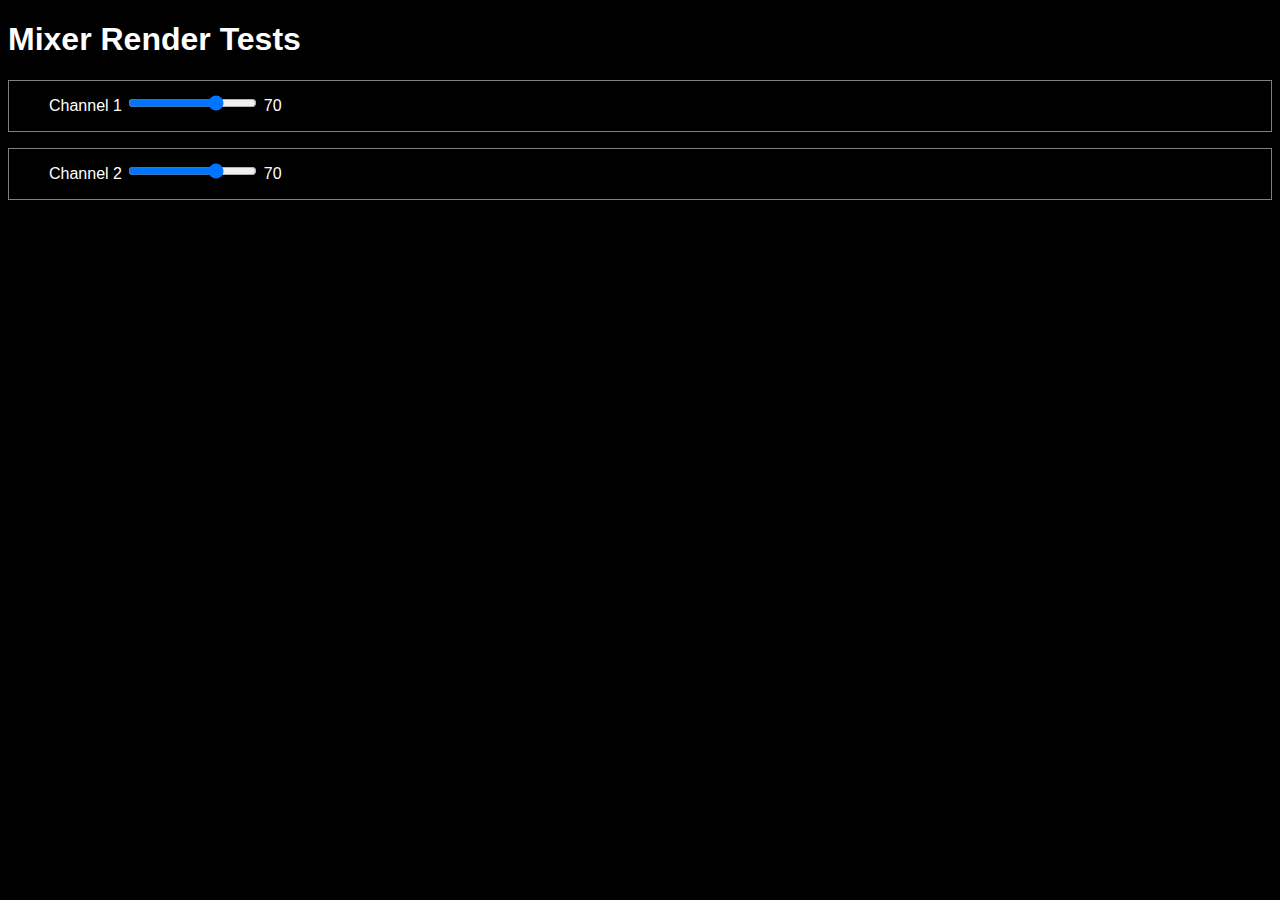
==== html-css-visuals/index.html @ 2d2dc5f4 "added volume controls to nature-sound-gen" ====
<!DOCTYPE html>
<html lang="en">
  <head>
    <meta charset="UTF-8" />
    <meta name="viewport" content="width=device-width, initial-scale=1.0" />
    <meta http-equiv="X-UA-Compatible" content="ie=edge" />
    <title>Mixer Render Tests</title>
    <link rel="stylesheet" href="./styles.css" />
    <script src="./index.js" defer></script>
  </head>
  <body>
    <header>
      <h1>Mixer Render Tests</h1>
      <div class="channels">
        <ul class="channel">
          <li class="ch_label">
            <p>Channel 1</p>
          </li>
          <li id="ch1_fader">
            <input type="range" id="ch1fader" min="0" max="100" value="70" />
          </li>
          <li class="ch_vol">
            <p id="ch1_vol">70</p>
          </li>
        </ul>
        <ul class="channel">
          <li class="ch_label">
            <p>Channel 2</p>
          </li>
          <li id="ch2_fader">
            <input type="range" id="ch2fader" min="0" max="100" value="70" />
          </li>
          <li class="ch_vol">
            <p id="ch2_vol">70</p>
          </li>
        </ul>
      </div>
    </header>
  </body>
</html>
---- html-css-visuals/styles.css ----
body {
  background-color: black;
  font-family: helvetica;
  color: white;
}

.channel {
  color: white;
  border-style: solid;
  border-color: grey;
  border-width: 1px;
}

li {
  display: flex;
  flex-direction: column;
  display: inline-block;
  margin: 0px 0px 0px 0px;
}

#ch_label {
  padding: 0px 0px 0px 0px;
}

#ch_fader {
  padding: 0px 0px 0px 0px;
}
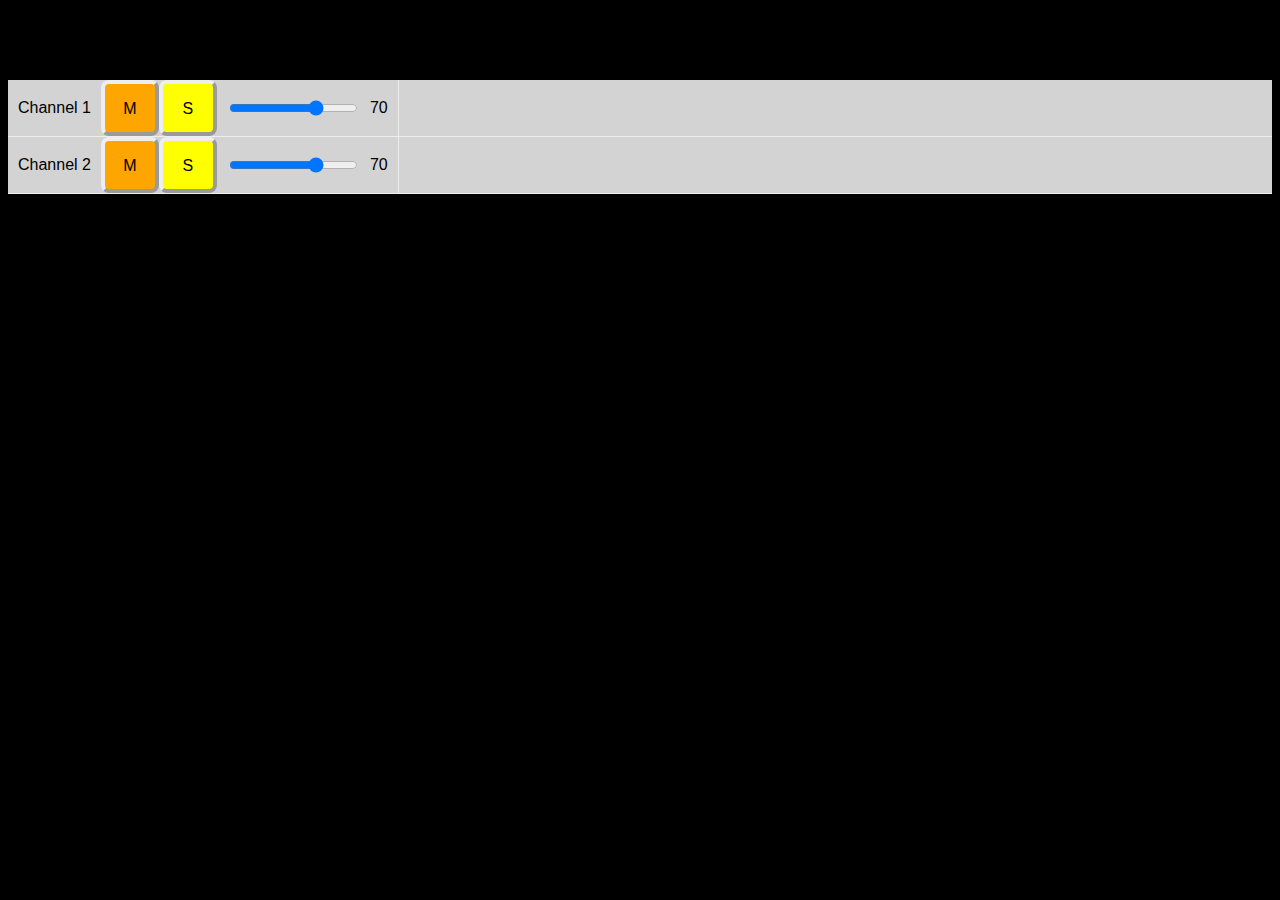
==== commit cb03cb3e: "edited html-css-visuals" ====
--- a/html-css-visuals/index.html
+++ b/html-css-visuals/index.html
@@ -14,9 +14,15 @@
       <div class="channels">
         <ul class="channel">
           <li class="ch_label">
-            <p>Channel 1</p>
+            Channel 1
           </li>
-          <li id="ch1_fader">
+          <li id="ch1_mute" class="ch_mute">
+            <p>M</p>
+          </li>
+          <li id="ch1_solo" class="ch_solo">
+            <p>S</p>
+          </li>
+          <li class="fader" id="ch1_fader">
             <input type="range" id="ch1fader" min="0" max="100" value="70" />
           </li>
           <li class="ch_vol">
@@ -27,7 +33,13 @@
           <li class="ch_label">
             <p>Channel 2</p>
           </li>
-          <li id="ch2_fader">
+          <li id="ch2_mute" class="ch_mute">
+            <p>M</p>
+          </li>
+          <li id="ch2_solo" class="ch_solo">
+            <p>S</p>
+          </li>
+          <li class="fader" id="ch2_fader">
             <input type="range" id="ch2fader" min="0" max="100" value="70" />
           </li>
           <li class="ch_vol">
--- a/html-css-visuals/styles.css
+++ b/html-css-visuals/styles.css
@@ -1,27 +1,84 @@
 body {
   background-color: black;
   font-family: helvetica;
-  color: white;
-}
-
-.channel {
-  color: white;
-  border-style: solid;
-  border-color: grey;
-  border-width: 1px;
 }
 
 li {
   display: flex;
   flex-direction: column;
   display: inline-block;
-  margin: 0px 0px 0px 0px;
 }
 
-#ch_label {
+.channel {
+  display: flex;
+  flex-direction: row;
+  margin: 0px 0px 0px 0px;
   padding: 0px 0px 0px 0px;
+  background-color: lightgray;
+  border-bottom-style: groove;
+  border-bottom-width: 1px;
+  border-collapse: collapse;
+  max-height: 56px;
 }
 
-#ch_fader {
-  padding: 0px 0px 0px 0px;
+.ch_label {
+  padding: 0px 10px 0px 10px;
+  display: flex;
+  align-content: center;
+  justify-content: center;
+  max-width: 100px;
+  white-space: nowrap;
+  border-collapse: collapse;
 }
+
+.ch_mute {
+  display: flex;
+  flex-direction: row;
+  background-color: orange;
+  padding: 0px 10px 0px 10px;
+  border-style: outset;
+  border-width: 4px;
+  border-radius: 8px;
+  inline-size: 30px;
+  align-content: center;
+  justify-content: center;
+  border-collapse: collapse;
+}
+
+.ch_mute:hover {
+  border-style: inset;
+}
+
+.ch_solo {
+  display: flex;
+  flex-direction: row;
+  background-color: yellow;
+  padding: 0px 10px 0px 10px;
+  border-style: outset;
+  border-width: 4px;
+  border-radius: 8px;
+  inline-size: 30px;
+  align-content: center;
+  justify-content: center;
+  border-collapse: collapse;
+}
+
+.ch_solo:hover {
+  border-style: inset;
+}
+
+.fader {
+  display: flex;
+  align-content: center;
+  justify-content: center;
+  padding: 0px 10px 0px 10px;
+}
+
+.ch_vol {
+  padding: 0px 10px 0px 0px;
+  display: flex;
+  align-content: center;
+  justify-content: center;
+  border-right-style: groove;
+  border-width: 1px;
+}
